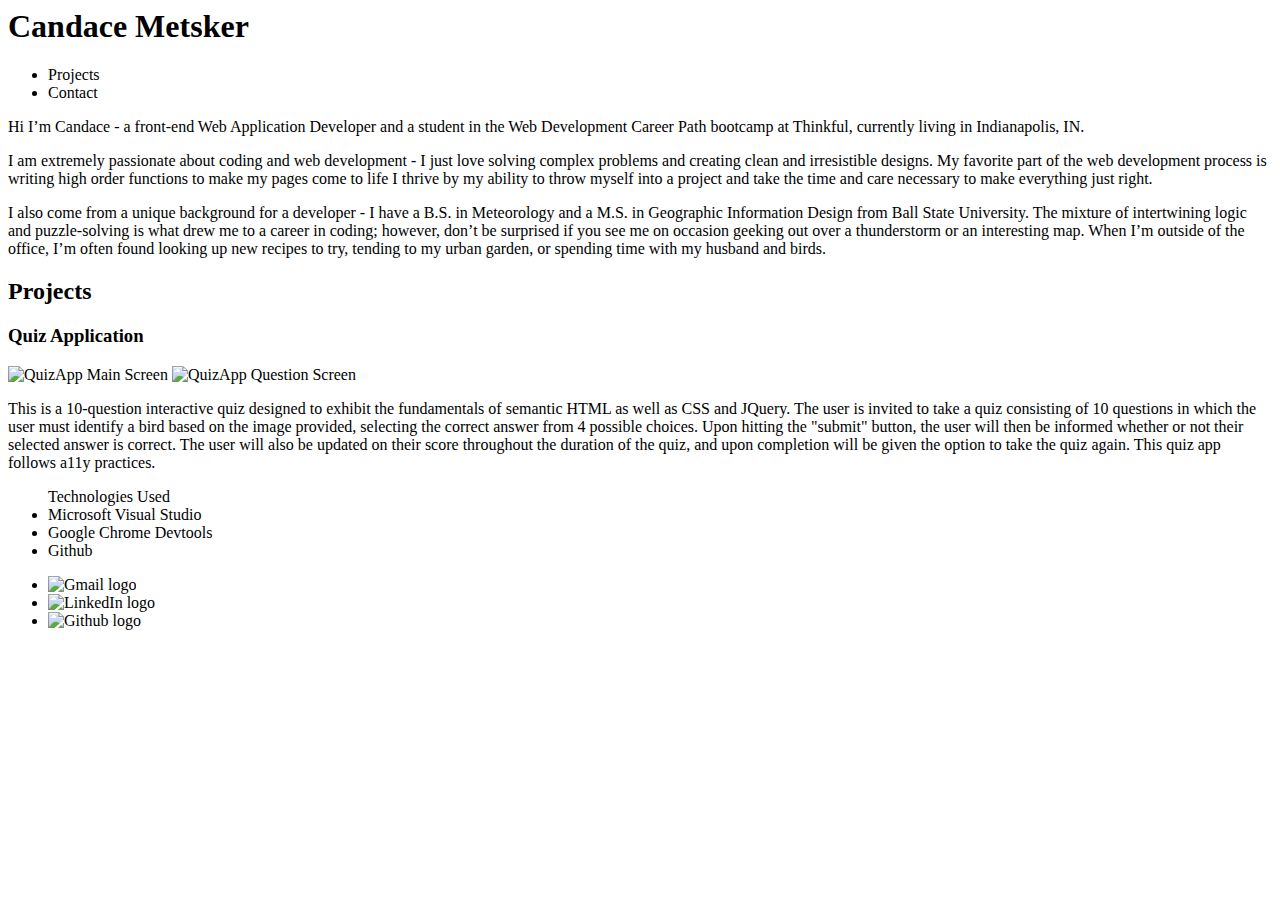
==== Other HTML pages/index_beyond_wireframe.html @ 23e2655e "removing extra HTML to separate folder" ====
<html>
<head>
    <title>Portfolio wireframe</title>
    <meta name="viewport" content="width=device-width, initial-scale=1">
    <link rel="stylesheet" type="text/css" href="//cdnjs.cloudflare.com/ajax/libs/normalize/6.0.0/normalize.css">
    <link rel="stylesheet" type="text/css" href="main.css">
</head>
<body>
    <header>
        <h1>Candace Metsker</h1>
        
    </header>
    <nav role = "navigation" class ="navbar">
        <ul class = "menu">
            <li>Projects</li>
            <li>Contact</li>
        </ul>
    </nav>
    <main>
        <section class = "bioSection">
            
            <p>Hi I’m Candace - a front-end Web Application Developer and a student in the Web Development Career Path bootcamp at Thinkful, currently living in Indianapolis, IN. </p>
            <p>I am extremely passionate about coding and web development - I just love solving complex problems and creating clean and irresistible designs.  My favorite part of the web development process is writing high order functions to make my pages come to life  I thrive by my ability to throw myself into a project and take the time and care necessary to make everything just right.</p>
            <p>I also come from a unique background for a developer - I have a B.S. in Meteorology and a M.S. in Geographic Information Design from Ball State University.  The mixture of intertwining logic and puzzle-solving is what drew me to a career in coding; however, don’t be surprised if you see me on occasion geeking out over a thunderstorm or an interesting map. When I’m outside of the office, I’m often found looking up new recipes to try, tending to my urban garden, or spending time with my husband and birds.</p>
            
        </section>
        <section class = "quizApp projSection">
            <h2>Projects</h2>
                <h3>Quiz Application</h3>
                <div class="quizApp exampleImages">
                    <img src="Images/QuizApp_MainScreen.png" alt='QuizApp Main Screen'>
                    <img src="Images/QuizApp_QuestScreen.png" alt='QuizApp Question Screen'>
                </div>
                <p>This is a 10-question interactive quiz designed to exhibit the fundamentals of semantic HTML as well as CSS and JQuery.  The user is invited to take a quiz consisting of 10 questions in which the user must identify a bird based on the image provided, selecting the correct answer from 4 possible choices.  Upon hitting the "submit" button, the user will then be informed whether or not their selected answer is correct.  The user will also be updated on their score throughout the duration of the quiz, and upon completion will be given the option to take the quiz again.  This quiz app follows a11y practices.</p>
                <div class="quizApp techList">
                    <ul ><label>Technologies Used</label>
                        <li>Microsoft Visual Studio</li>
                        <li>Google Chrome Devtools</li>
                        <li>Github</li>       
                    </ul>
                </div>
        </section>

    </main>
    <footer>
        <ul class ="footerLinks">
            <li><img src="Images/Gmail_logo.png" alt="Gmail logo"></li>
            <li><img src="Images/LinkedIn_logo.png" alt="LinkedIn logo"></li>
            <li><img src="Images/GitHub_logo.png" alt="Github logo"></li>
        </ul>
    </footer>

</body>
</html>
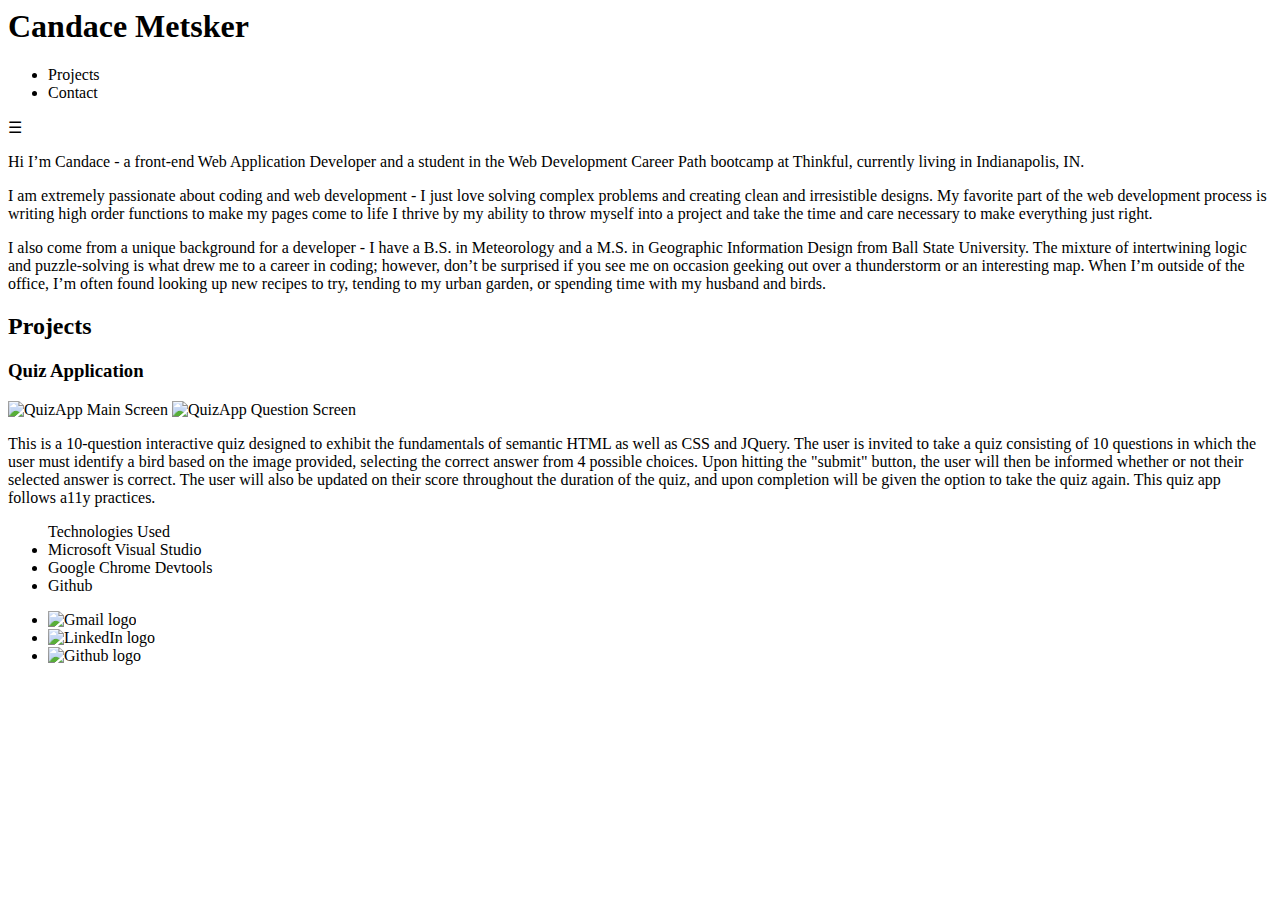
==== commit 6839dfbe: "fonts added" ====
--- a/Other HTML pages/index_beyond_wireframe.html
+++ b/Other HTML pages/index_beyond_wireframe.html
@@ -15,6 +15,7 @@
             <li>Projects</li>
             <li>Contact</li>
         </ul>
+        <div class="hamburger">&#9776;</div>
     </nav>
     <main>
         <section class = "bioSection">
